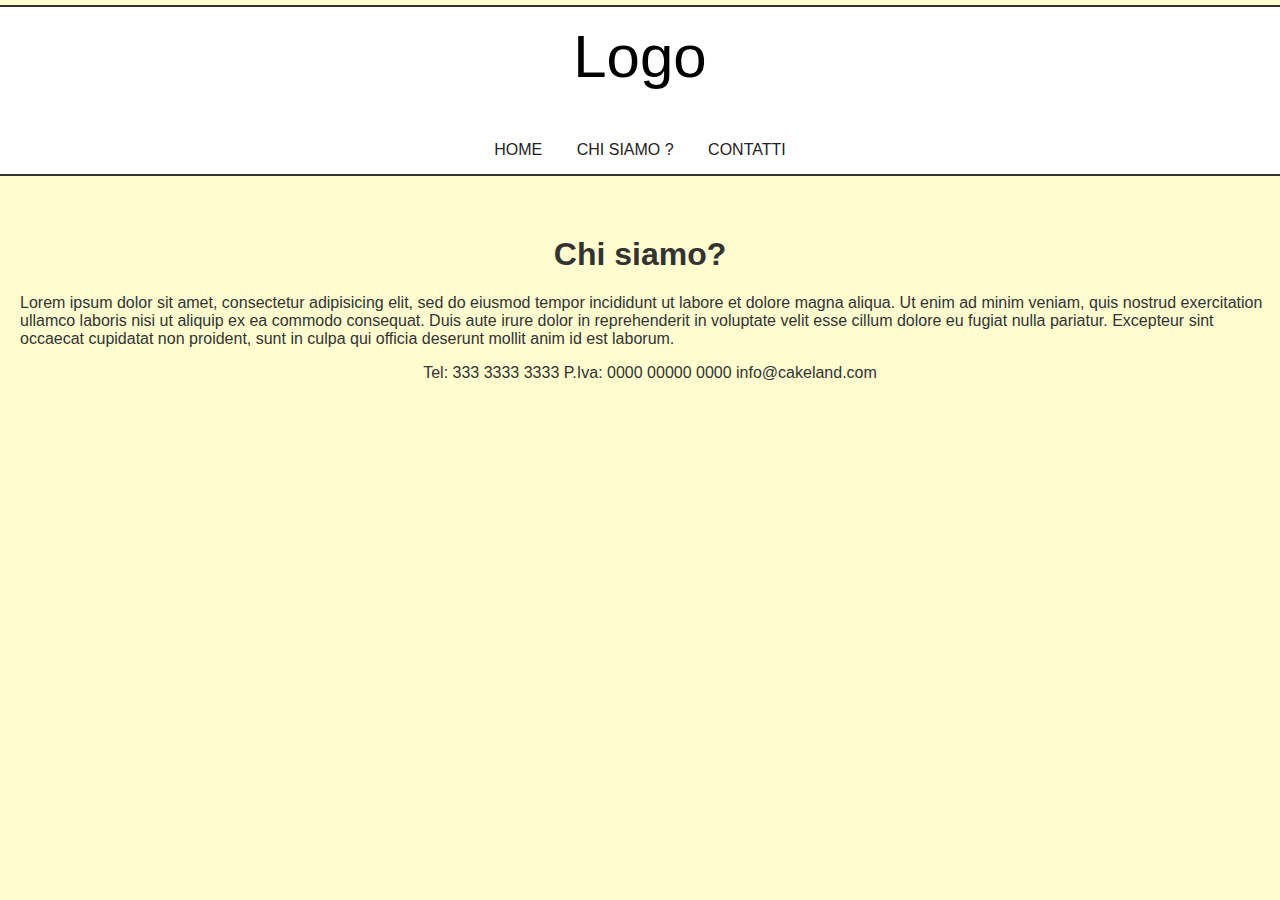
==== chi-siamo.html @ 53e0ea7e "primo commit da portatile" ====
<html>
  <head>
    <title>Cakeland</title>
    <link rel="stylesheet" href="style.css">

  </head>


  <body>
    <header>
      <a class="logo" href="index.html">Logo</a>
      <ul class="menu">
        <li><a href="index.html">Home</a></li>
        <li><a href="chi-siamo.html">Chi siamo ?</a></li>
        <li><a href="contatti.html">Contatti</a></li>
      </ul>
    </header>


    <main>
      <h1>Chi siamo?</h1>
      <p>Lorem ipsum dolor sit amet, consectetur adipisicing elit, sed do eiusmod tempor incididunt ut labore et dolore magna aliqua. Ut enim ad minim veniam, quis nostrud exercitation ullamco laboris nisi ut aliquip ex ea commodo consequat. Duis aute irure dolor in reprehenderit in voluptate velit esse cillum dolore eu fugiat nulla pariatur. Excepteur sint occaecat cupidatat non proident, sunt in culpa qui officia deserunt mollit anim id est laborum.</p>
    </main>


    <footer>
      <p>Tel: 333 3333 3333 P.Iva: 0000 00000 0000 info@cakeland.com</p>
    </footer>
  </body>


</html>
---- style.css ----
body{
  background: #fffdd0;
  font-family: Arial;
}

body::-webkit-scrollbar {
  display: none;
}

p,h1,h2,h3,a,ul,li{
  color: #333
}


body h1{
  text-align: center;
}

a{
  text-decoration: none;
}

.menu{
  list-style-type: none;
  text-align:center;
  text-transform: uppercase;
  padding: 0px;
  margin: 0px
}

.menu li{
  display: inline;
  padding: 15px;
}

.menu li a{
  color: #222
}

#homeimg{
  display: block;
  margin-left: auto;
  margin-right: auto;
}

footer{
  text-align: center;
}

body p{
  margin-left: 20px
}

.logo{
  display: block;
  text-align: center;
  margin-bottom: 50px;
  color: black;
  font-size: 60px
}

header{
  background: #fff;
  border-top : 2px solid #333;
  border-bottom : 2px solid #333;
  padding: 15px;
  margin-top: 5px;
  margin-bottom: 60px
}

body {margin: 0}
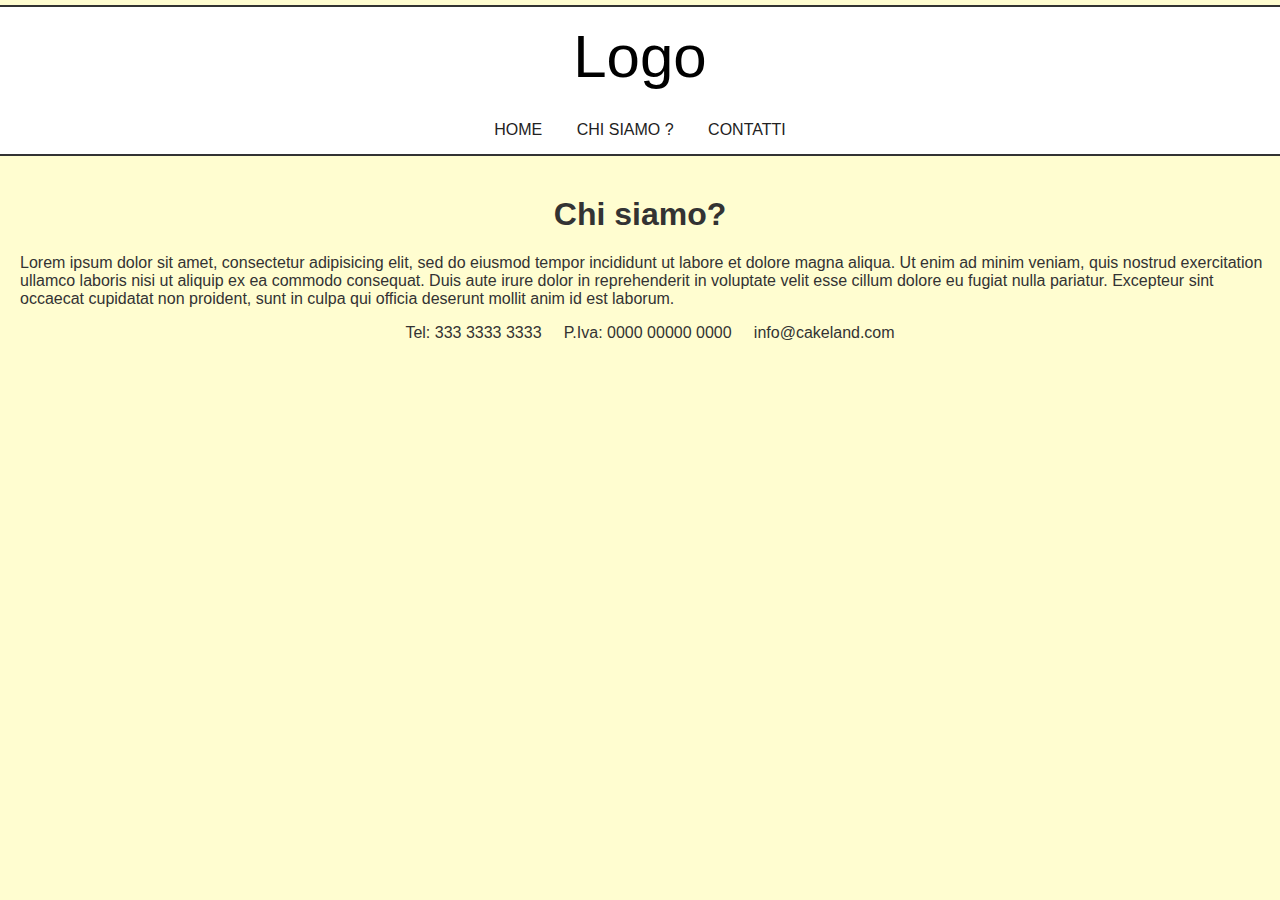
==== commit adb94767: "Immagine dinamica e whithe spaces nei paragrafi" ====
--- a/chi-siamo.html
+++ b/chi-siamo.html
@@ -24,7 +24,7 @@
 
 
     <footer>
-      <p>Tel: 333 3333 3333 P.Iva: 0000 00000 0000 info@cakeland.com</p>
+      <p>Tel: 333 3333 3333 &nbsp&nbsp&nbsp P.Iva: 0000 00000 0000 &nbsp&nbsp&nbsp  info@cakeland.com</p>
     </footer>
   </body>
 
--- a/style.css
+++ b/style.css
@@ -3,17 +3,35 @@
   font-family: Arial;
 }
 
-body::-webkit-scrollbar {
+/* body::-webkit-scrollbar {
   display: none;
+} */
+
+body {margin: 0}
+
+body h1{
+  text-align: center;
+}
+
+body p{
+  margin-left: 20px
+}
+
+footer{
+  text-align: center;
+}
+
+header{
+  background: #fff;
+  border-top : 2px solid #333;
+  border-bottom : 2px solid #333;
+  padding: 15px;
+  margin-top: 5px;
+  margin-bottom: 40px
 }
 
 p,h1,h2,h3,a,ul,li{
   color: #333
-}
-
-
-body h1{
-  text-align: center;
 }
 
 a{
@@ -37,35 +55,19 @@
   color: #222
 }
 
+.logo{
+  display: block;
+  text-align: center;
+  margin-bottom: 30px;
+  color: black;
+  font-size: 60px
+}
+
 #homeimg{
   display: block;
   margin-left: auto;
   margin-right: auto;
+  max-width: 90%;
+  height: auto;
+  width: auto;
 }
-
-footer{
-  text-align: center;
-}
-
-body p{
-  margin-left: 20px
-}
-
-.logo{
-  display: block;
-  text-align: center;
-  margin-bottom: 50px;
-  color: black;
-  font-size: 60px
-}
-
-header{
-  background: #fff;
-  border-top : 2px solid #333;
-  border-bottom : 2px solid #333;
-  padding: 15px;
-  margin-top: 5px;
-  margin-bottom: 60px
-}
-
-body {margin: 0}
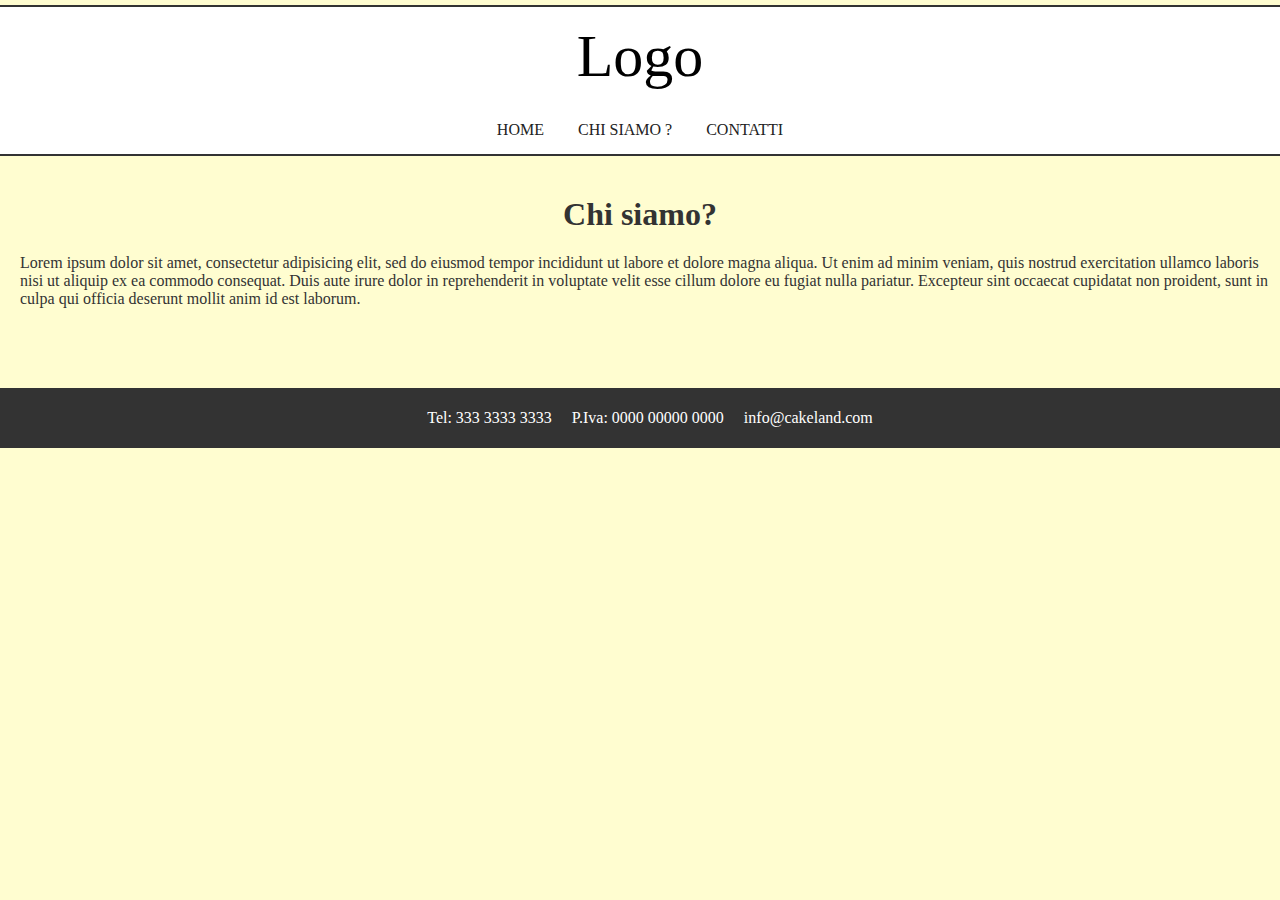
==== commit b3e220ad: "nuovo font" ====
--- a/chi-siamo.html
+++ b/chi-siamo.html
@@ -26,6 +26,7 @@
     <footer>
       <p>Tel: 333 3333 3333 &nbsp&nbsp&nbsp P.Iva: 0000 00000 0000 &nbsp&nbsp&nbsp  info@cakeland.com</p>
     </footer>
+
   </body>
 
 
--- a/style.css
+++ b/style.css
@@ -1,7 +1,13 @@
+@font-face {
+  font-family: rubatomarchetti;
+  src: url('D:/Programmi/Marchetti/res/NeueMontreal-Regular.otf');
+}
+
 body{
   background: #fffdd0;
-  font-family: Arial;
+  font-family: rubatomarchetti;
 }
+
 
 /* body::-webkit-scrollbar {
   display: none;
@@ -17,9 +23,9 @@
   margin-left: 20px
 }
 
-footer{
-  text-align: center;
-}
+footer{  text-align: center; background: #333; margin-top: 80px; padding: 5px}
+
+footer p { color: white;}
 
 header{
   background: #fff;
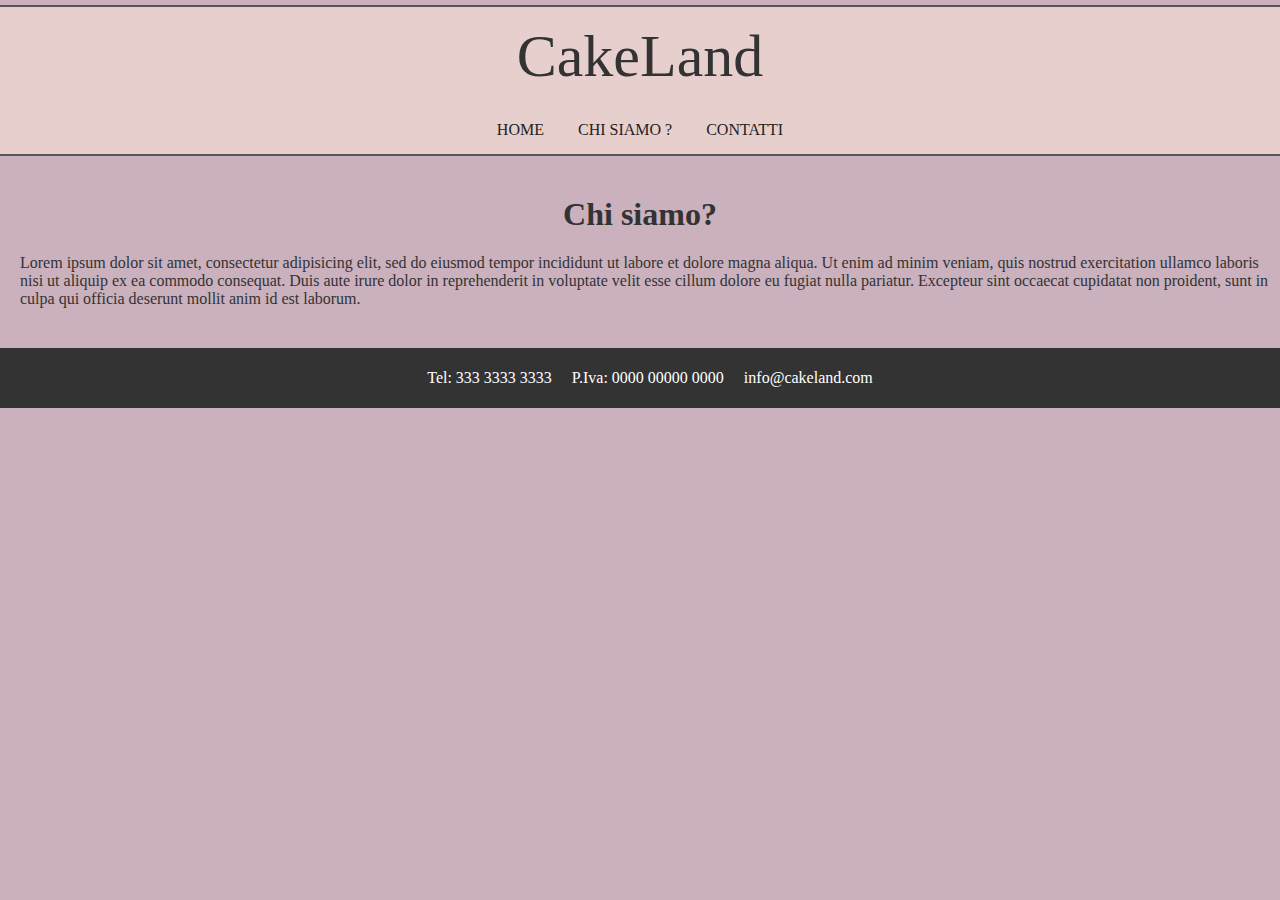
==== commit ea506e3c: "cambiati i colori e immagini" ====
--- a/chi-siamo.html
+++ b/chi-siamo.html
@@ -8,7 +8,7 @@
 
   <body>
     <header>
-      <a class="logo" href="index.html">Logo</a>
+      <a class="logo" href="index.html">CakeLand</a>
       <ul class="menu">
         <li><a href="index.html">Home</a></li>
         <li><a href="chi-siamo.html">Chi siamo ?</a></li>
--- a/style.css
+++ b/style.css
@@ -4,7 +4,7 @@
 }
 
 body{
-  background: #fffdd0;
+  background: #CAB1BD;
   font-family: rubatomarchetti;
 }
 
@@ -23,14 +23,14 @@
   margin-left: 20px
 }
 
-footer{  text-align: center; background: #333; margin-top: 80px; padding: 5px}
+footer{bottom: 0px; text-align: center; background: #333; margin-top: 40px; padding: 5px;}
 
 footer p { color: white;}
 
 header{
-  background: #fff;
-  border-top : 2px solid #333;
-  border-bottom : 2px solid #333;
+  background: #E7CFCD;
+  border-top : 2px solid #555;
+  border-bottom : 2px solid #555;
   padding: 15px;
   margin-top: 5px;
   margin-bottom: 40px
@@ -65,7 +65,7 @@
   display: block;
   text-align: center;
   margin-bottom: 30px;
-  color: black;
+  color: #333;
   font-size: 60px
 }
 
@@ -73,7 +73,8 @@
   display: block;
   margin-left: auto;
   margin-right: auto;
-  max-width: 90%;
+  max-width: 100%;
   height: auto;
   width: auto;
+  opacity: 1;
 }
